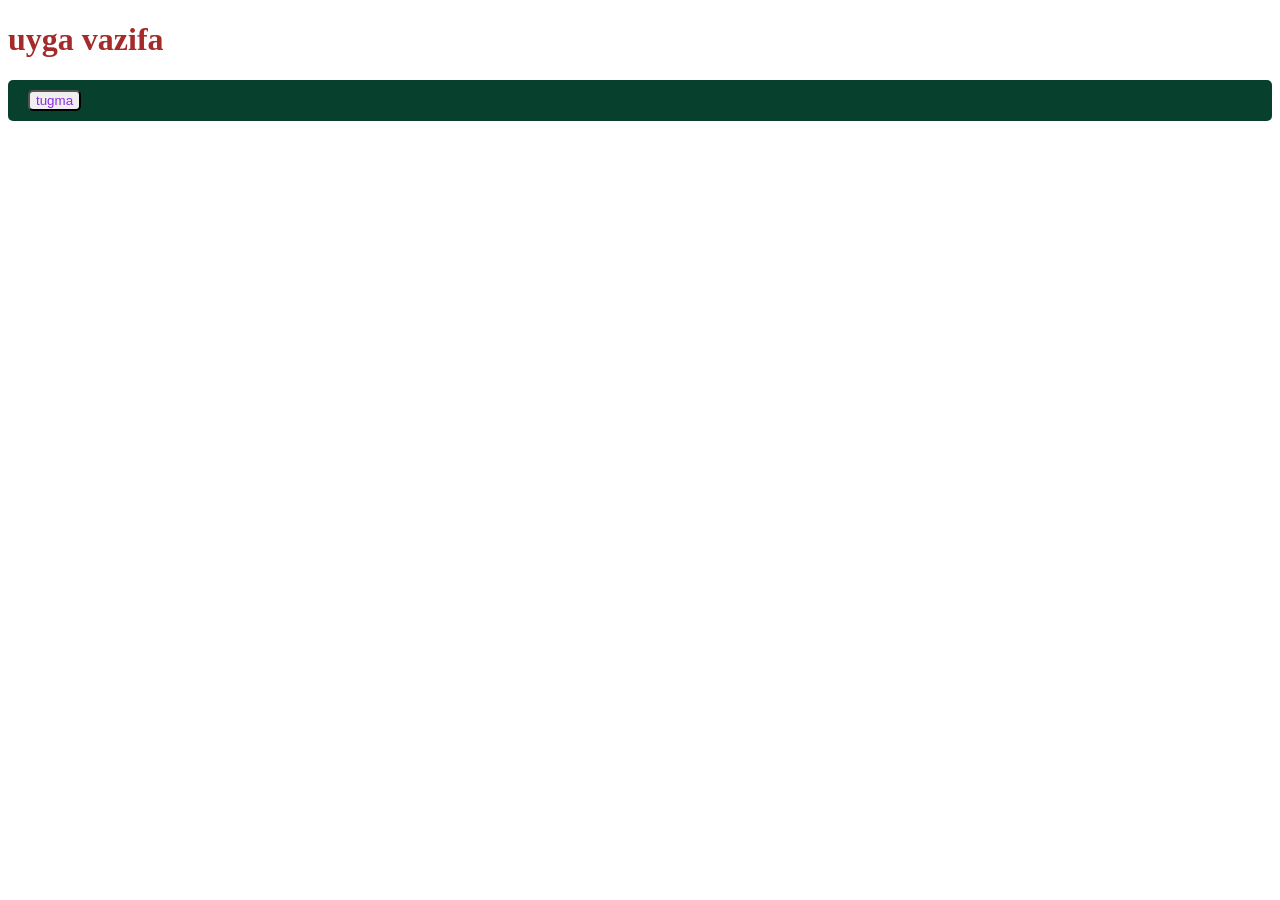
==== index.html @ 725dbcd7 "first commit" ====
<!DOCTYPE html>
<html lang="en">

<head>
    <meta charset="UTF-8">
    <link rel="stylesheet" href="./main.css">
    <meta name="viewport" content="width=device-width, initial-scale=1.0">
    <title>uga vazifa</title>
</head>

<body>
    <div class="container">
        <h1 class="h1">
            uyga vazifa
        </h1>
        <div class="btn">
            <button class="btn1">
                tugma
            </button>
        </div>
    </div>
</body>

</html>
---- main.css ----
:root {
    --btn-bg: rgb(7, 65, 46);
    --btn-hover-bg: rgb(82, 7, 7);
}

.btn {
	border-radius: 5px;
    position: relative;
    background-color: var(--btn-bg);
    color: rgb(43, 9, 9);
    padding: 10px 20px;
    border: none;
    cursor: pointer;
    overflow: hidden;
    z-index: 1;
}
.btn1{
	color: blueviolet;
	border-radius: 5px;

}

/* ::before to'g'ri yozilishi */
.btn::before {

    content: "";
    position: absolute;
    top: 0;
    left: -100%;
    width: 100%;
    height: 100%;
    background-color: var(--btn-hover-bg);
    transition: 0.3s ease;
    z-index: -1;
}

.btn:hover::before {
    left: 0; 
}
.h1{
	color: brown;
}
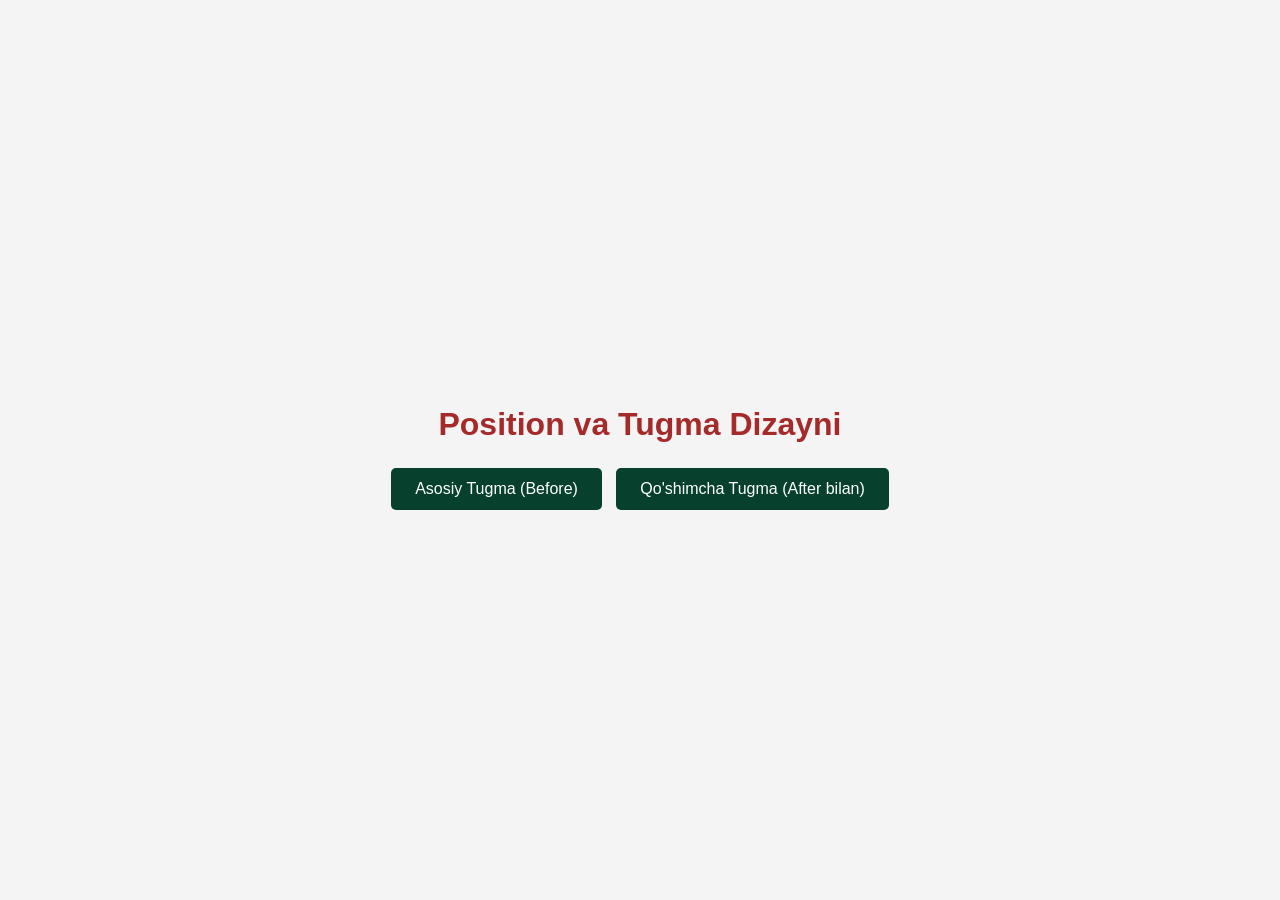
==== commit 1780b960: "Initial commit" ====
--- a/index.html
+++ b/index.html
@@ -1,24 +1,22 @@
 <!DOCTYPE html>
-<html lang="en">
-
+<html lang="uz">
 <head>
     <meta charset="UTF-8">
+    <meta name="viewport" content="width=device-width, initial-scale=1.0">
     <link rel="stylesheet" href="./main.css">
-    <meta name="viewport" content="width=device-width, initial-scale=1.0">
-    <title>uga vazifa</title>
+    <title>Uyga vazifa - Tugma dizayni</title>
+    <!-- CSS faylini ulash -->
+    <link rel="stylesheet" href="style.css">
 </head>
+<body>
 
-<body>
     <div class="container">
-        <h1 class="h1">
-            uyga vazifa
-        </h1>
-        <div class="btn">
-            <button class="btn1">
-                tugma
-            </button>
-        </div>
+        <h1 class="h1">Position va Tugma Dizayni</h1>
+        
+        <!-- Tugmalar -->
+        <button class="btn">Asosiy Tugma (Before)</button>
+        <button class="btn btn-with-after">Qo'shimcha Tugma (After bilan)</button>
     </div>
+
 </body>
-
 </html>
--- a/main.css
+++ b/main.css
@@ -1,42 +1,73 @@
 :root {
     --btn-bg: rgb(7, 65, 46);
     --btn-hover-bg: rgb(82, 7, 7);
+    --text-color: #ffffff;
 }
 
+body {
+    font-family: Arial, sans-serif;
+    display: flex;
+    justify-content: center;
+    align-items: center;
+    height: 100vh;
+    background-color: #f4f4f4;
+    margin: 0;
+}
+
+.container {
+    text-align: center;
+}
+
+.h1 {
+    color: brown;
+    margin-bottom: 20px;
+}
+
+/* Asosiy tugma dizayni */
 .btn {
-	border-radius: 5px;
-    position: relative;
+    border-radius: 5px;
+    position: relative; /* Position turi ishlatildi */
     background-color: var(--btn-bg);
-    color: rgb(43, 9, 9);
-    padding: 10px 20px;
+    color: var(--text-color);
+    padding: 12px 24px;
+    font-size: 16px;
     border: none;
     cursor: pointer;
     overflow: hidden;
     z-index: 1;
-}
-.btn1{
-	color: blueviolet;
-	border-radius: 5px;
-
+    margin: 5px;
+    transition: color 0.3s ease;
 }
 
-/* ::before to'g'ri yozilishi */
+/* ::before yordamida hover effekti */
 .btn::before {
-
     content: "";
-    position: absolute;
+    position: absolute; /* Position turi ishlatildi */
     top: 0;
     left: -100%;
     width: 100%;
     height: 100%;
     background-color: var(--btn-hover-bg);
-    transition: 0.3s ease;
+    transition: 0.4s ease;
     z-index: -1;
 }
 
 .btn:hover::before {
     left: 0; 
 }
-.h1{
-	color: brown;
+
+/* ::after yordamida qo'shimcha dizayn */
+.btn-with-after::after {
+    content: "";
+    position: absolute;
+    bottom: 0;  
+    left: 0;
+    width: 0%;
+    height: 3px;
+    background-color: yellow;
+    transition: 0.3s ease;
+}
+
+.btn-with-after:hover::after {
+    width: 100%;
 }
